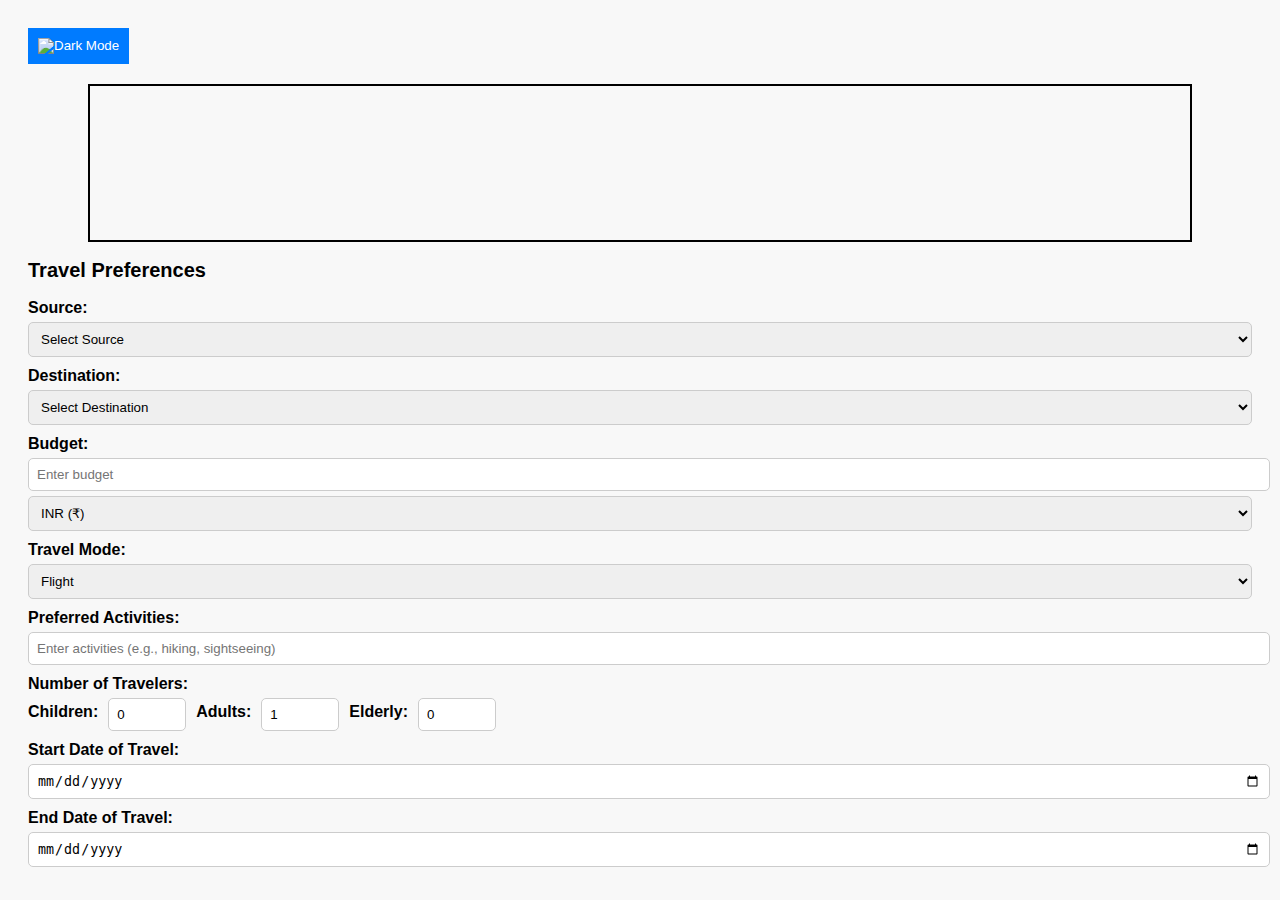
==== index.html @ 32b06555 "Add files via upload" ====
<!DOCTYPE html>
<html lang="en">
<head>
    <meta charset="UTF-8">
    <meta name="viewport" content="width=device-width, initial-scale=1.0">
    <title>Tour Guide</title>
    <link rel="stylesheet" href="styles.css">
    <script src="https://d3js.org/d3.v6.min.js"></script>
</head>
<body>
    <button id="dark-mode-toggle">
        <img src="dark-mode-icon.png" alt="Dark Mode" width="20">
    </button>

    <div class="map-container">
        <svg id="world-map"></svg>
        <div id="tooltip" class="hidden"></div>
    </div>

    <div class="travel-preferences">
        <h2>Travel Preferences</h2>

        <label for="source">Source:</label>
        <select id="source">
            <option value="">Select Source</option>
            <option value="India">India</option>
            <option value="Maharashtra">Maharashtra</option>
            <option value="USA">USA</option>
            <option value="France">France</option>
            <option value="Germany">Germany</option>
            <option value="Japan">Japan</option>
            <option value="Italy">Italy</option>
            <option value="Russia">Russia</option>  <!-- ✅ Updated: Replaced Canada with Russia -->
        </select>

        <label for="destination">Destination:</label>
        <select id="destination">
            <option value="">Select Destination</option>
            <option value="India">India</option>
            <option value="Maharashtra">Maharashtra</option>
            <option value="USA">USA</option>
            <option value="France">France</option>
            <option value="Germany">Germany</option>
            <option value="Japan">Japan</option>
            <option value="Italy">Italy</option>
            <option value="Russia">Russia</option>  <!-- ✅ Updated: Replaced Canada with Russia -->
        </select>

        <label for="budget">Budget:</label>
        <input type="text" id="budget" placeholder="Enter budget">
        <select id="currency">
            <option value="INR">INR (₹)</option>
            <option value="USD">USD ($)</option>
            <option value="EUR">EUR (€)</option>
            <option value="GBP">GBP (£)</option>
        </select>

        <label for="travel-mode">Travel Mode:</label>
        <select id="travel-mode">
            <option>Flight</option>
            <option>Train</option>
            <option>Car</option>
            <option>Bus</option>
        </select>

        <label for="preferred-activities">Preferred Activities:</label>
        <input type="text" id="preferred-activities" placeholder="Enter activities (e.g., hiking, sightseeing)">

        <label>Number of Travelers:</label>
        <div class="traveler-inputs">
            <label>Children:</label>
            <input type="number" id="children" value="0">
            <label>Adults:</label>
            <input type="number" id="adults" value="1">
            <label>Elderly:</label>
            <input type="number" id="elderly" value="0">
        </div>

        <label for="start-date">Start Date of Travel:</label>
        <input type="date" id="start-date">
        <label for="start-date">End Date of Travel:</label>
        <input type="date" id="end-date">
    </div>

    <script src="script.js"></script>
</body>
</html>
---- styles.css ----
body {
    font-family: Arial, sans-serif;
    background-color: #f8f8f8;
    padding: 20px;
}

.dark-mode {
    background-color: #121212;
    color: #d3d3d3;
}

h2 {
    font-size: 20px;
}

label {
    font-weight: bold;
    display: block;
    margin-top: 10px;
}

input, select {
    width: 100%;
    padding: 8px;
    margin-top: 5px;
    border-radius: 5px;
    border: 1px solid #ccc;
}

button {
    padding: 10px;
    background-color: #007bff;
    color: white;
    border: none;
    cursor: pointer;
    margin-bottom: 20px;
}

button img {
    vertical-align: middle;
}

button:hover {
    background-color: #0056b3;
}

/* ✅ Increased Map Container Size */
.map-container {
    width: 100%;
    max-width: 1100px;  /* ✅ Increased width */
    height: auto;       /* ✅ Increased height */
    margin: auto;
    text-align: center;
    border: 2px solid black; /* ✅ Increased border */
    overflow: hidden;
    position: relative;
}

#world-map {
    width: 100%;
    height: auto;
    max-height: 500px; /* ✅ Adjusted max height */
}

#tooltip {
    position: absolute;
    background: rgba(0, 0, 0, 0.7);
    color: white;
    padding: 5px;
    border-radius: 5px;
    font-size: 14px;
    pointer-events: none;
}

.hidden {
    display: none;
}

.traveler-inputs {
    display: flex;
    gap: 10px;
}

.traveler-inputs input {
    width: 60px;
}
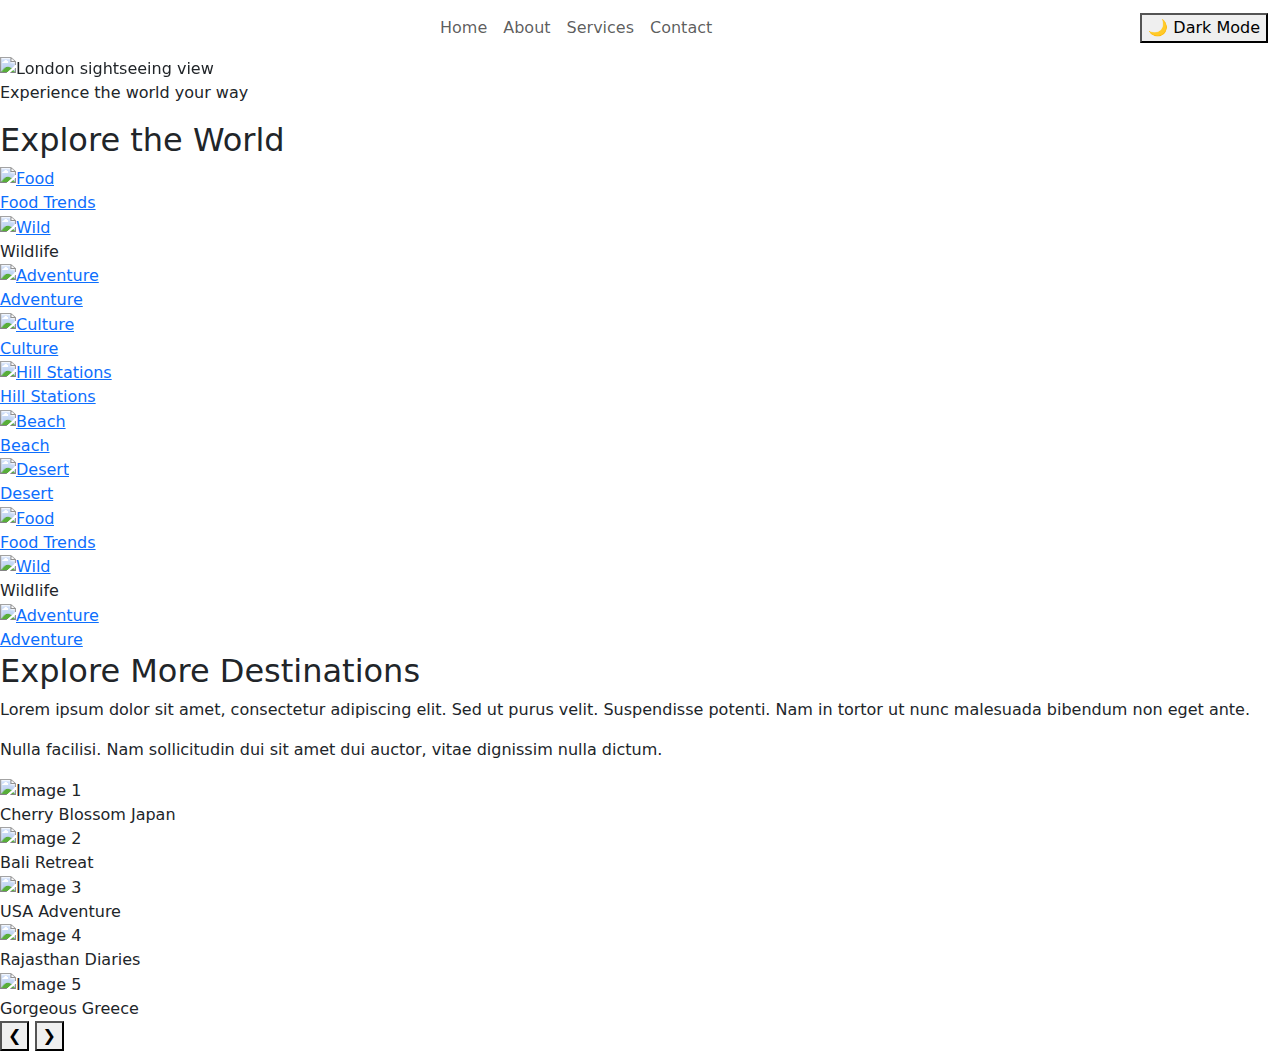
==== commit 71bf5967: "hjello" ====
--- a/index.html
+++ b/index.html
@@ -1,87 +1,200 @@
-<!DOCTYPE html>
-<html lang="en">
-<head>
-    <meta charset="UTF-8">
-    <meta name="viewport" content="width=device-width, initial-scale=1.0">
-    <title>Tour Guide</title>
-    <link rel="stylesheet" href="styles.css">
-    <script src="https://d3js.org/d3.v6.min.js"></script>
-</head>
-<body>
-    <button id="dark-mode-toggle">
-        <img src="dark-mode-icon.png" alt="Dark Mode" width="20">
-    </button>
-
-    <div class="map-container">
-        <svg id="world-map"></svg>
-        <div id="tooltip" class="hidden"></div>
-    </div>
-
-    <div class="travel-preferences">
-        <h2>Travel Preferences</h2>
-
-        <label for="source">Source:</label>
-        <select id="source">
-            <option value="">Select Source</option>
-            <option value="India">India</option>
-            <option value="Maharashtra">Maharashtra</option>
-            <option value="USA">USA</option>
-            <option value="France">France</option>
-            <option value="Germany">Germany</option>
-            <option value="Japan">Japan</option>
-            <option value="Italy">Italy</option>
-            <option value="Russia">Russia</option>  <!-- ✅ Updated: Replaced Canada with Russia -->
-        </select>
-
-        <label for="destination">Destination:</label>
-        <select id="destination">
-            <option value="">Select Destination</option>
-            <option value="India">India</option>
-            <option value="Maharashtra">Maharashtra</option>
-            <option value="USA">USA</option>
-            <option value="France">France</option>
-            <option value="Germany">Germany</option>
-            <option value="Japan">Japan</option>
-            <option value="Italy">Italy</option>
-            <option value="Russia">Russia</option>  <!-- ✅ Updated: Replaced Canada with Russia -->
-        </select>
-
-        <label for="budget">Budget:</label>
-        <input type="text" id="budget" placeholder="Enter budget">
-        <select id="currency">
-            <option value="INR">INR (₹)</option>
-            <option value="USD">USD ($)</option>
-            <option value="EUR">EUR (€)</option>
-            <option value="GBP">GBP (£)</option>
-        </select>
-
-        <label for="travel-mode">Travel Mode:</label>
-        <select id="travel-mode">
-            <option>Flight</option>
-            <option>Train</option>
-            <option>Car</option>
-            <option>Bus</option>
-        </select>
-
-        <label for="preferred-activities">Preferred Activities:</label>
-        <input type="text" id="preferred-activities" placeholder="Enter activities (e.g., hiking, sightseeing)">
-
-        <label>Number of Travelers:</label>
-        <div class="traveler-inputs">
-            <label>Children:</label>
-            <input type="number" id="children" value="0">
-            <label>Adults:</label>
-            <input type="number" id="adults" value="1">
-            <label>Elderly:</label>
-            <input type="number" id="elderly" value="0">
-        </div>
-
-        <label for="start-date">Start Date of Travel:</label>
-        <input type="date" id="start-date">
-        <label for="start-date">End Date of Travel:</label>
-        <input type="date" id="end-date">
-    </div>
-
-    <script src="script.js"></script>
-</body>
+<!DOCTYPE html>
+<html lang="en">
+
+<head>
+    <meta charset="UTF-8">
+    <meta name="viewport" content="width=device-width, initial-scale=1.0">
+    <meta name="description" content="Experience world travel through our travel itenary planner">
+    <title>Wayfarer</title>
+
+    <!-- Bootstrap 5 -->
+    <link href="https://cdnjs.cloudflare.com/ajax/libs/bootstrap/5.3.2/css/bootstrap.min.css" rel="stylesheet">
+
+    <!-- Google Fonts -->
+    <link
+        href="https://fonts.googleapis.com/css2?family=Great+Vibes&family=Poppins:wght@400;600&display=swap"
+        rel="stylesheet">
+
+    <link rel="stylesheet" href="style.css">
+</head>
+
+<body>
+
+    <!-- Navbar -->
+    <nav class="navbar navbar-expand-lg">
+        <div class="container-fluid d-flex justify-content-between align-items-center">
+            <button class="navbar-toggler" type="button" data-bs-toggle="collapse" data-bs-target="#navbarNav">
+                <span class="navbar-toggler-icon"></span>
+            </button>
+            <div class="collapse navbar-collapse justify-content-center" id="navbarNav">
+                <ul class="navbar-nav">
+                    <li class="nav-item"><a class="nav-link" href="#">Home</a></li>
+                    <li class="nav-item"><a class="nav-link" href="about.html">About</a></li>
+                    <li class="nav-item"><a class="nav-link" href="services.html">Services</a></li>
+                    <li class="nav-item"><a class="nav-link" href="contact.html">Contact</a></li>
+                </ul>
+            </div>
+            <!-- Dark Mode Toggle Button -->
+            <button class="mode-toggle" id="modeToggle">🌙 Dark Mode</button>
+        </div>
+    </nav>
+    <div class="spacer"></div>
+    <!-- Full-Screen Carousel -->
+    <div class="carousel-container">
+        <div id="imageCarousel" class="carousel slide carousel-fade" data-bs-ride="carousel" data-bs-interval="8000">
+            <div class="carousel-inner">
+                <div class="carousel-item active">
+                    <img src="https://www.twelvetransfers.co.uk/wp-content/uploads/2018/05/london-sightseeing.jpg"
+                        alt="London sightseeing view">
+                </div>
+                <div class="carousel-item">
+                    <img src="https://res-1.cloudinary.com/jnto/image/upload/w_2064,h_1300,c_fill,f_auto,fl_lossy,q_auto/v1514374111/kyoto/Kyoto1138_1"
+                        alt="Traditional Kyoto scenery">
+                </div>
+                <div class="carousel-item">
+                    <img src="https://wallpapercave.com/wp/wp3812184.jpg" alt="Scenic cityscape">
+                </div>
+                <div class="carousel-item">
+                    <img src="https://www.travellingking.com/wp-content/uploads/2017/11/tobias-winkelmann-367873.jpg"
+                        alt="Urban exploration scene">
+                </div>
+                <div class="carousel-item">
+                    <img src="https://www.akshartours.com/wp-content/uploads/2022/08/blue-villa-beautiful-sea-hotel-1.jpg"
+                        alt="Seaside villa view">
+                </div>
+                <div class="carousel-item">
+                    <img src="https://wallpaperbat.com/img/431279-european-town-qj65-wallpaper-v81-jpeg.jpg"
+                        alt="European town landscape">
+                </div>
+            </div>
+        </div>
+    </div>
+
+    <!-- Text on top of the carousel -->
+    <div class="text-container">
+        <p>Experience the world your way</p>
+    </div>
+
+    <div class="marquis-container">
+        <h2>Explore the World</h2>
+        <!-- This is the viewport for the carousel -->
+        <div class="marquis-carousel">
+          <!-- The images container; will be shifted with JS -->
+          <div class="marquis-images">
+            <div class="marquis-image">
+            <a href="food.html">
+              <img src="https://d3r8gwkgo0io6y.cloudfront.net/upload/module/tourStyleWeb/thumbnail_file/food.png" alt="Food">
+            </a>
+              <div class="marquis-description"><a href="food.html">Food Trends</a></div>
+            </div>
+            <div class="marquis-image">
+                
+              <a href="wildlife.html"><img src="https://d3r8gwkgo0io6y.cloudfront.net/upload/module/tourStyleWeb/thumbnail_file/safari.png" alt="Wild"></a>
+              <div class="marquis-description">Wildlife</div>
+            </div>
+            <div class="marquis-image">
+              <a href="adventure.html"><img src="https://d3r8gwkgo0io6y.cloudfront.net/upload/module/tourStyleWeb/thumbnail_file/hikking-trekking.png" alt="Adventure"></a>
+              <div class="marquis-description"><a href="adventure.html">Adventure</a></div>
+            </div>
+            <div class="marquis-image">
+              <a href="culture.html"><img src="https://d3r8gwkgo0io6y.cloudfront.net/upload/module/tourStyleWeb/thumbnail_file/cultural-tour-packages.png" alt="Culture"></a>
+              <div class="marquis-description"><a href="culture.html">Culture</a></div>
+            </div>
+            <div class="marquis-image">
+              <a href="hillsattion.html"><img src="https://d3r8gwkgo0io6y.cloudfront.net/upload/module/tourStyleWeb/thumbnail_file/hill-station.png" alt="Hill Stations"></a>
+              <div class="marquis-description"><a href="hillsattion.html">Hill Stations</a></div>
+            </div>
+            <div class="marquis-image">
+              <a href="beach.html"><img src="https://d3r8gwkgo0io6y.cloudfront.net/upload/module/tourStyleWeb/thumbnail_file/beach.png" alt="Beach"></a>
+              <div class="marquis-description"><a href="beach.html">Beach</a></div>
+            </div>
+            <div class="marquis-image">
+              <a href="desert.html"><img src="https://d3r8gwkgo0io6y.cloudfront.net/upload/module/tourStyleWeb/thumbnail_file/dessert.png" alt="Desert"></a>
+              <div class="marquis-description"><a href="desert.html">Desert</a></div>
+            </div>
+          </div>
+        </div>
+      </div>
+
+    <!-- New Content Section for Scroll -->
+    <div class="content-section">
+        <h2 class="text" ><bgcolor ="skyblue" />Explore More Destinations</h2>
+        <p>Lorem ipsum dolor sit amet, consectetur adipiscing elit. Sed ut purus velit. Suspendisse potenti. Nam
+            in tortor ut nunc malesuada bibendum non eget ante.</p>
+        <p>Nulla facilisi. Nam sollicitudin dui sit amet dui auctor, vitae dignissim nulla dictum.</p>
+        
+    </div>
+
+    <div class="carousel-container">
+        <div class="carousel-images">
+            <div class="carousel-image">
+                <img src="https://wallpaperaccess.com/full/29391.jpg" alt="Image 1">
+                <div class="carousel-text">Cherry Blossom Japan</div>
+            </div>
+            <div class="carousel-image">
+                <img src="https://wallpaperaccess.com/full/5672205.jpg" alt="Image 2">
+                <div class="carousel-text">Bali Retreat</div>
+            </div>
+            <div class="carousel-image">
+                <img src="https://wallpaperaccess.com/full/2480992.jpg" alt="Image 3">
+                <div class="carousel-text"> USA Adventure</div>
+            </div>
+            <div class="carousel-image">
+                <img src="https://miro.medium.com/v2/resize:fit:3200/1*idBbkSkH4nXVIhDbA5QBEw.jpeg" alt="Image 4">
+                <div class="carousel-text"> Rajasthan Diaries </div>
+                </div>
+            </div>
+            <div class="carousel-image">
+                <img src="https://wallpaperaccess.com/full/496881.jpg" alt="Image 5">
+                <div class="carousel-text">Gorgeous Greece</div>
+            </div>
+        </div>
+
+        <!-- Navigation Arrows -->
+        <button class="nav-arrow-prev">&#10094;</button>
+        <button class="nav-arrow-next">&#10095;</button>
+    </div>
+
+    <!-- Bootstrap JavaScript -->
+    <script src="https://cdnjs.cloudflare.com/ajax/libs/bootstrap/5.3.2/js/bootstrap.bundle.min.js"></script>
+
+    <script src="script.js"></script>
+
+<script>
+	if ('WebSocket' in window) {
+		(function () {
+			function refreshCSS() {
+				var sheets = [].slice.call(document.getElementsByTagName("link"));
+				var head = document.getElementsByTagName("head")[0];
+				for (var i = 0; i < sheets.length; ++i) {
+					var elem = sheets[i];
+					var parent = elem.parentElement || head;
+					parent.removeChild(elem);
+					var rel = elem.rel;
+					if (elem.href && typeof rel != "string" || rel.length == 0 || rel.toLowerCase() == "stylesheet") {
+						var url = elem.href.replace(/(&|\?)_cacheOverride=\d+/, '');
+						elem.href = url + (url.indexOf('?') >= 0 ? '&' : '?') + '_cacheOverride=' + (new Date().valueOf());
+					}
+					parent.appendChild(elem);
+				}
+			}
+			var protocol = window.location.protocol === 'http:' ? 'ws://' : 'wss://';
+			var address = protocol + window.location.host + window.location.pathname + '/ws';
+			var socket = new WebSocket(address);
+			socket.onmessage = function (msg) {
+				if (msg.data == 'reload') window.location.reload();
+				else if (msg.data == 'refreshcss') refreshCSS();
+			};
+			if (sessionStorage && !sessionStorage.getItem('IsThisFirstTime_Log_From_LiveServer')) {
+				console.log('Live reload enabled.');
+				sessionStorage.setItem('IsThisFirstTime_Log_From_LiveServer', true);
+			}
+		})();
+	}
+	else {
+		console.error('Upgrade your browser. This Browser is NOT supported WebSocket for Live-Reloading.');
+	}</script>
+
+</body>
+
 </html>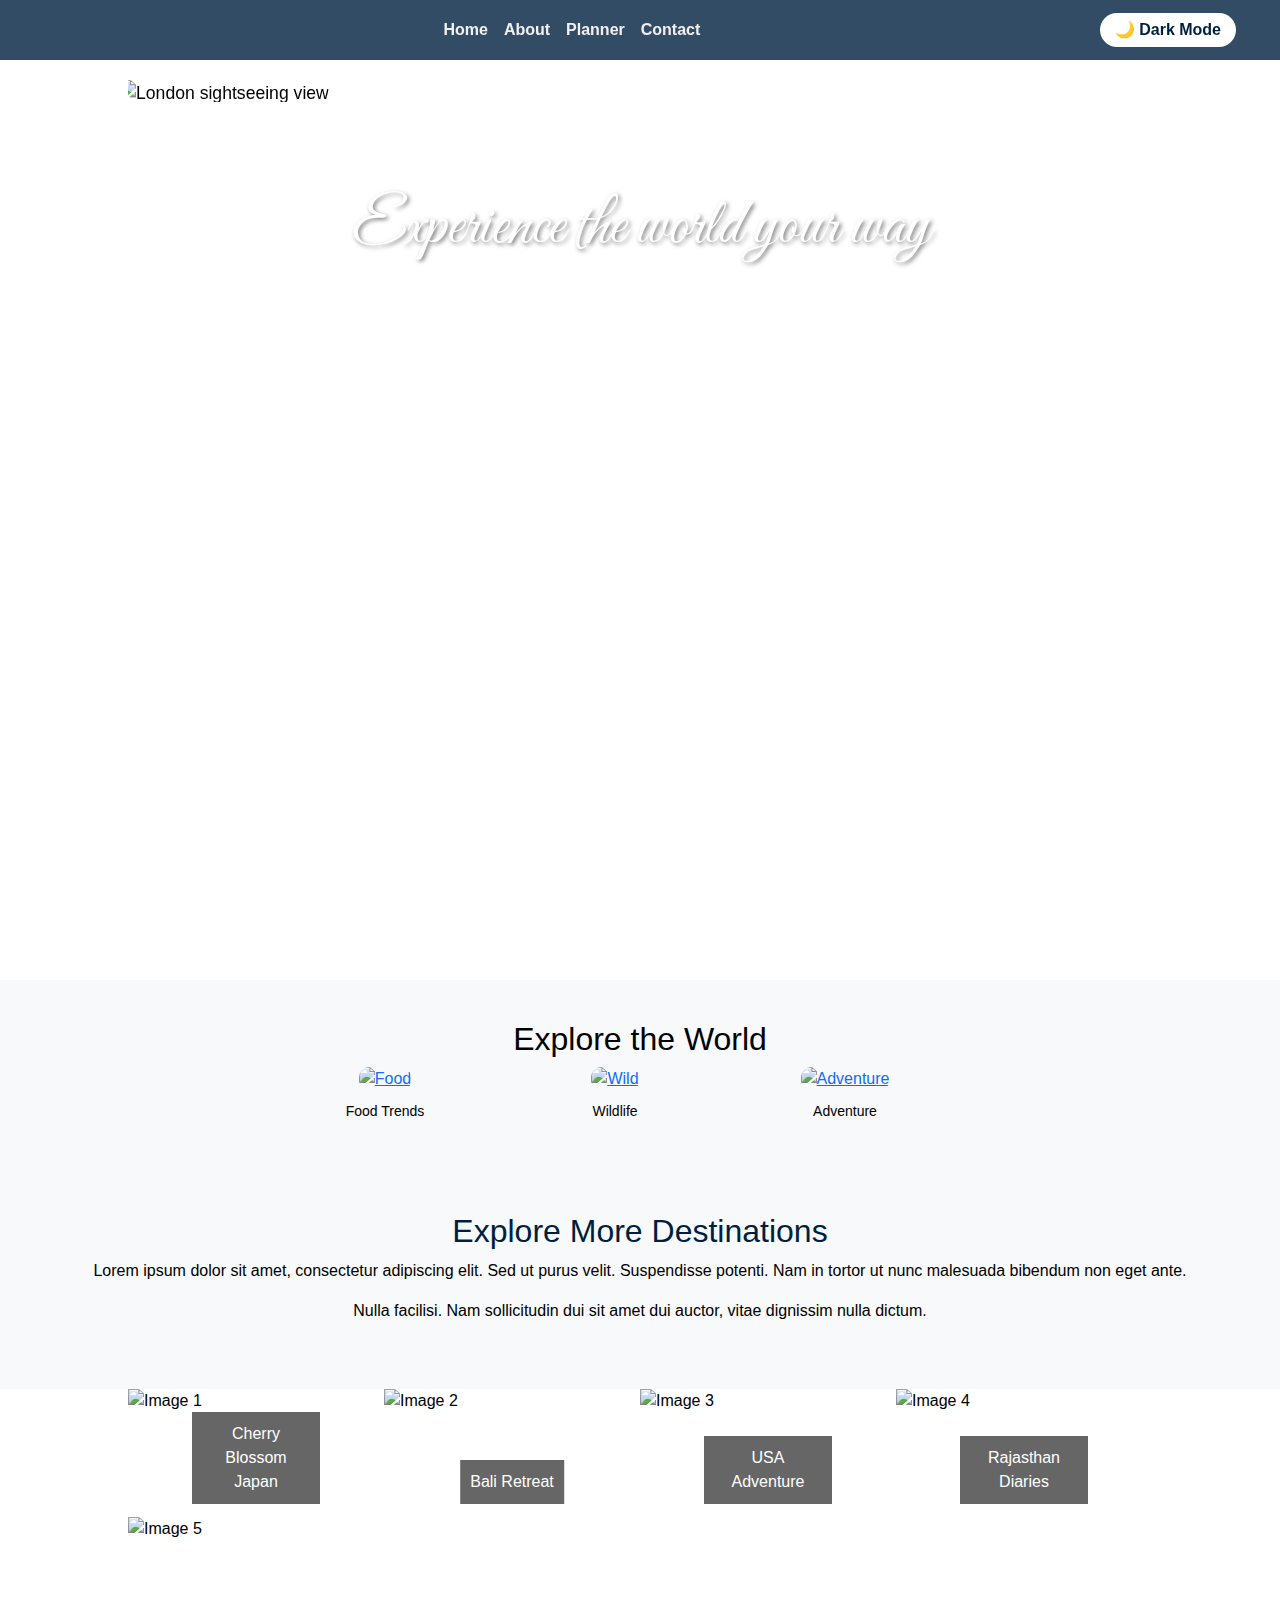
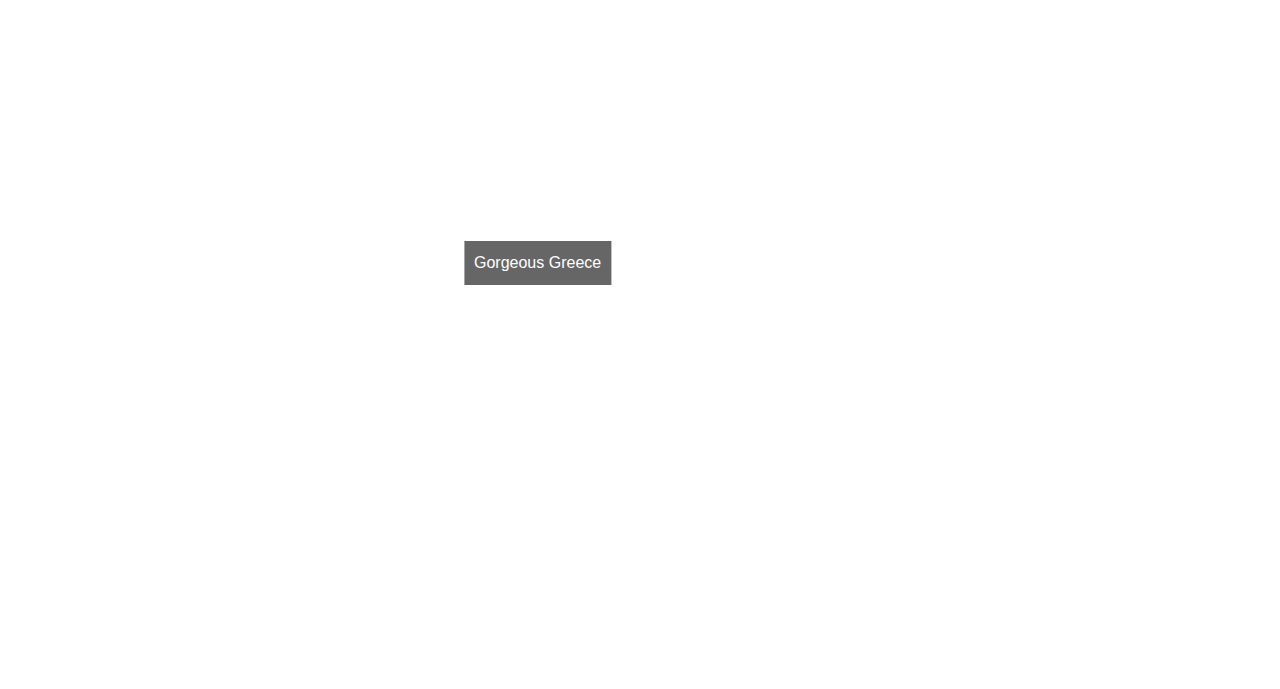
==== commit ad852019: "Polishing" ====
--- a/index.html
+++ b/index.html
@@ -30,7 +30,7 @@
                 <ul class="navbar-nav">
                     <li class="nav-item"><a class="nav-link" href="#">Home</a></li>
                     <li class="nav-item"><a class="nav-link" href="about.html">About</a></li>
-                    <li class="nav-item"><a class="nav-link" href="services.html">Services</a></li>
+                    <li class="nav-item"><a class="nav-link" href="services.html">Planner</a></li>
                     <li class="nav-item"><a class="nav-link" href="contact.html">Contact</a></li>
                 </ul>
             </div>
--- a/style.css
+++ b/style.css
@@ -0,0 +1,270 @@
+
+
+/* Default Light Mode */
+:root {
+    --primary-color: #001f3f;
+    --background-color: #ffffff;
+    --navbar-bg: rgba(0, 31, 63, 0.8);
+    --btn-bg: #ffffff;
+    --btn-text: #001f3f;
+    --text-color: #000;
+    --marquee-bg: #f8f9fa;
+    --content-bg: #f8f9fa;
+    --navtext:#f0f0f0;
+}
+
+/* Dark Mode */
+.dark-mode {
+    --background-color: #000;
+    --navbar-bg: rgba(0, 0, 0, 0.8);
+    --btn-bg: #333;
+    --btn-text: #ffffff;
+    --text-color: #fff;
+    --marquee-bg: #000;
+    --content-bg: #000;
+    
+    
+}
+.text{
+    color:aqua;
+}
+
+/* Global Styles */
+html,
+body {
+    margin: 0;
+    padding: 0;
+    width: 100%;
+    background-color: var(--background-color);
+    color: var(--text-color);
+    transition: background-color 0.3s ease-in-out, color 0.3s ease-in-out;
+    overflow-x: hidden;
+}
+
+/* Navbar */
+.navbar {
+    background-color: var(--navbar-bg);
+    height: 60px;
+    padding: 0.5rem 2rem;
+    position: fixed;
+    top: 0;
+    left: 0;
+    width: 100%;
+    z-index: 1030;
+    transition: background 0.3s ease-in-out;
+}
+
+.navbar-nav .nav-link {
+    color: var(--navtext);
+    font-weight: 600;
+    padding: 0.5rem 1.5rem;
+    transition: color 0.3s ease;
+}
+
+.navbar-nav .nav-link:hover {
+    color: #ffcc00;
+}
+
+/* Light/Dark Mode Toggle Button */
+.mode-toggle {
+    background-color: var(--btn-bg);
+    color: var(--btn-text);
+    border: none;
+    padding: 5px 15px;
+    font-weight: 600;
+    border-radius: 20px;
+    cursor: pointer;
+    transition: 0.3s ease;
+}
+
+.mode-toggle:hover {
+    background-color: var(--btn-text);
+    color: var(--btn-bg);
+}
+
+/* Full-Screen Carousel */
+.carousel-container {
+    position: relative;
+    width: 100%;
+    height: 100vh;
+}
+
+#imageCarousel {
+    height: 100%;
+}
+
+.carousel-inner,
+
+.carousel-item img {
+    width: 100%;
+    height: 100%;
+    object-fit: cover;
+    transition: transform 1.87s ease-in-out;
+}
+
+.carousel-item.active img {
+    transform: scale(1.1);
+}
+
+.text-container {
+    position: absolute;
+    top: 20%;
+    left: 50%;
+    transform: translateX(-50%);
+    color: white;
+    text-align: center;
+    width: 90%;
+    max-width: 800px;
+    z-index: 5;
+}
+
+.text-container p {
+    font-family: 'Great Vibes', cursive;
+    font-size: clamp(2rem, 5vw, 4rem);
+    margin: 0;
+    text-shadow: 2px 2px 4px rgba(0, 0, 0, 0.5);
+}
+
+.marquis-container {
+    background-color: var(--marquee-bg);
+    padding: 40px 0;
+    text-align: center;
+  }
+  
+  .marquis-carousel {
+    overflow: hidden;
+    margin: 0 auto;
+    width: 740px;
+  }
+  
+  .marquis-images {
+    display: flex;
+  }
+  
+  .marquis-image {
+    margin: 0 15px;
+    text-align: center;
+    width: 200px;
+    flex-shrink: 0; 
+  }
+  
+  .marquis-image img {
+    width: 100%;
+    height: auto;
+    border-radius: 10px;
+  }
+  
+  .marquis-description {
+    font-size: 14px;
+    margin-top: 10px;
+    color: var(--text-color);
+  }
+  .marquis-description a{
+    text-decoration: none;
+    color: var(--text-color);
+  }
+
+.content-section {
+    padding: 50px 0;
+    text-align: center;
+    background-color: var(--content-bg);
+    transition: background-color 0.3s ease-in-out;
+}
+
+.content-section h2 {
+    font-size: 2rem;
+    color: var(--primary-color);
+}
+
+@media (max-width: 768px) {
+    .navbar {
+        padding: 0.5rem 1rem;
+    }
+
+    .text-container {
+        bottom: 15%;
+    }
+}
+.nav-item{
+    color:white;
+}
+/* Basic reset */
+* {
+    margin: 0;
+    padding: 0;
+    box-sizing: border-box;
+}
+.spacer{
+    height: 80px;
+}
+body {
+    font-family: 'Segoe UI', Tahoma, Geneva, Verdana, sans-serif;
+    
+}
+
+.carousel-container {
+    position: relative;
+    width: 80%;
+    margin: auto;
+    overflow: hidden;
+}
+
+.carousel-images {
+    display: flex;
+    transition: transform 0.5s ease-in-out;
+}
+
+.carousel-image {
+    width: 80%;
+    aspect-ratio: 2;
+    position: relative;
+}
+
+.carousel-image img {
+    width: 100%;
+    height: 100%;
+    object-fit: cover;
+}
+
+/* Text Overlay on Images */
+.carousel-text {
+    position: absolute;
+    bottom: 10%;
+    left: 50%;
+    transform: translateX(-50%);
+    background-color: rgba(0, 0, 0, 0.6);
+    color: white;
+    padding: 10px;
+    font-size: 16px;
+    text-align: center;
+}
+
+.nav-arrow-next {
+    position: absolute;
+    top: 50%;
+    transform: translateY(-50%);
+    background-color: rgba(0, 0, 0, 0.5);
+    color: white;
+    border: none;
+    font-size: 30px;
+    padding: 10px;
+    cursor: pointer;
+    z-index: 10;
+    right:10px;
+    display:none;
+}
+
+.nav-arrow-prev{
+    position: absolute;
+    top: 50%;
+    transform: translateY(-50%);
+    background-color: rgba(0, 0, 0, 0.5);
+    color: white;
+    border: none;
+    font-size: 30px;
+    padding: 10px;
+    cursor: pointer;
+    z-index: 10;
+    left: 10px;
+    display: none;
+}
